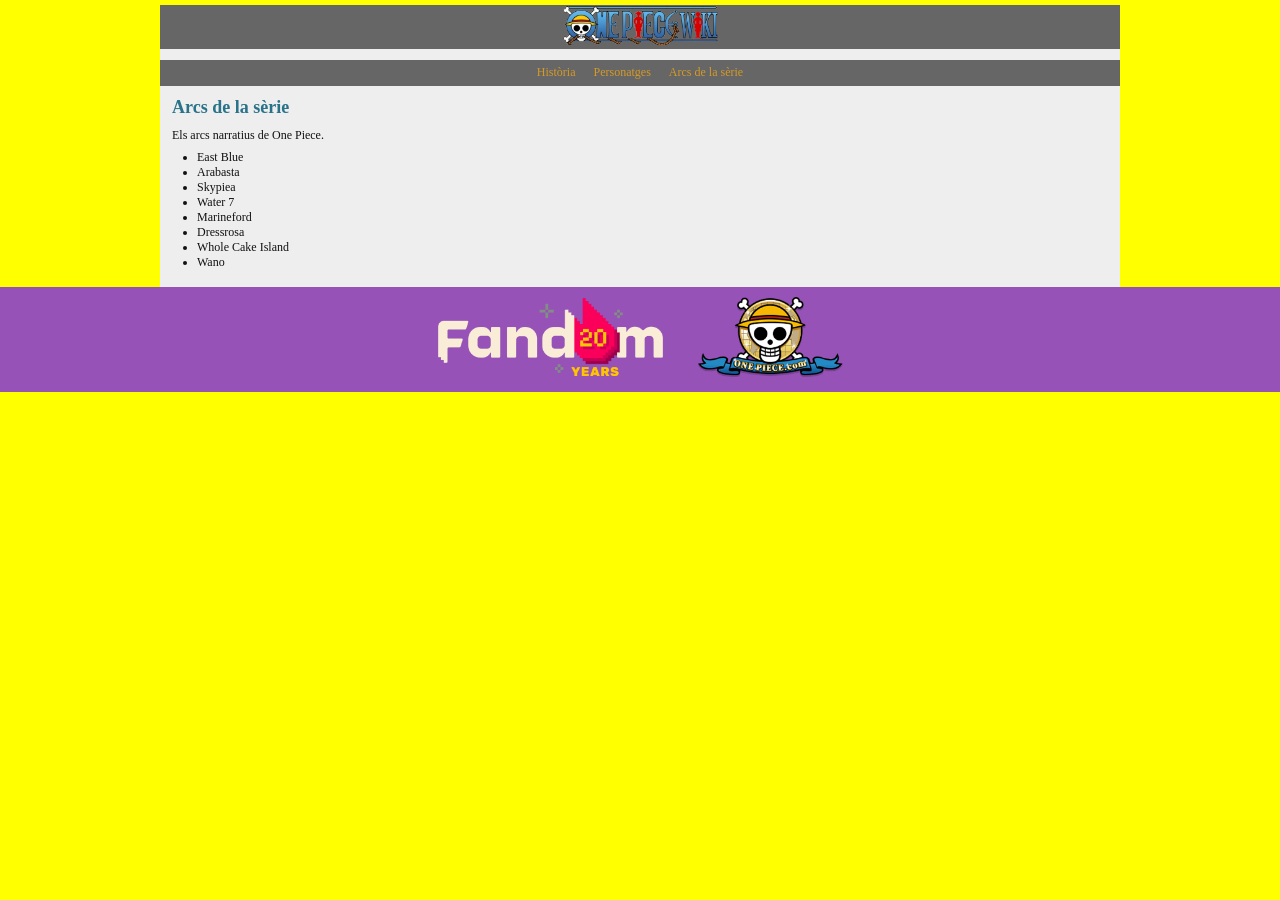
==== serie-llistat-arcs.html @ a12199d7 "Add files via upload" ====
<!doctype html><html lang="ca"><head><meta charset="utf-8"><meta name="viewport" content="width=device-width, initial-scale=1"><meta name="description" content="Arcs de la sèrie de One Piece"><meta name="author" content="Alumne"><meta name="keywords" content="One Piece, anime, història, personatges, arcs"><title>Arcs de la sèrie | One Piece</title><link rel="stylesheet" href="css/estils.css"></head><body><div class="pagina"><header><a href="serie-historia.html"><img src="img/Site-OnePiece_logo.webp" alt="One Piece Wiki"></a></header><nav><a href="serie-historia.html">Història</a><a href="serie-personatges.html">Personatges</a><a href="serie-llistat-arcs.html">Arcs de la sèrie</a></nav><main><h1>Arcs de la sèrie</h1><p>Els arcs narratius de One Piece.</p><ul><li>East Blue</li><li>Arabasta</li><li>Skypiea</li><li>Water 7</li><li>Marineford</li><li>Dressrosa</li><li>Whole Cake Island</li><li>Wano</li></ul></main></div><footer><a href="https://www.fandom.com/" target="_blank" rel="noopener"><img src="img/fandom20-footer-logo.webp" alt="Fandom"></a><a href="https://one-piece.com/index.html" target="_blank" rel="noopener"><img src="img/logo_onepiece.png" alt="One Piece"></a></footer></body></html>
---- css/estils.css ----
/* Colors i dimensions del model de l'activitat */
*{box-sizing:border-box}
body{margin:0;background:#ffff00;color:#111;font:12px Georgia,"Times New Roman",serif}
.pagina{width:79.2%;max-width:960px;margin:5px auto 0;background:#eee}
header{height:44px;background:#666;display:flex;align-items:center;justify-content:center}
header img{width:155px;max-height:43px;object-fit:contain}
nav{height:37px;border-top:11px solid #eee;background:#666;text-align:center;padding:5px 0}
nav a{margin:0 9px}
a{color:#d59a27;text-decoration:none}a:hover{color:#111;border:1px solid #111}
main{padding:10px 12px 9px}
h1{font-size:18px;color:#28728a;margin:1px 0 11px}
h3{font-size:13px;margin:11px 0 6px}
p{line-height:1.08;margin:8px 0;text-align:justify}
.introduccio p{font-weight:bold}
.data{border-top:1px solid #777;border-bottom:1px solid #777;padding:9px 0;margin:13px 0 5px}
.data img{height:12px;vertical-align:middle}
figure{margin:5px auto 10px;text-align:center}
.principal{display:block;width:54%;max-width:500px;height:auto;margin:auto}
.tweet{margin:9px 0 7px;width:330px;max-width:100%;min-height:0}
.tweet blockquote{background:white;padding:12px;border:1px solid #ddd;border-radius:10px}
.enllac{margin:8px 0}ul{padding-left:25px;margin:8px 0}
footer{background:#9652b7;display:flex;justify-content:center;align-items:center;gap:35px;min-height:105px;padding:8px}
footer img{max-width:225px;max-height:85px;object-fit:contain}
@media(max-width:650px){.pagina{width:95%}.principal{width:95%}nav a{margin:0 5px}footer img{max-width:130px}}

/* Publicació amb proporcions i posició equivalents a la captura del model. */
.tweet{width:328px;margin:9px 0 7px}.tweet-link{display:block;border:0}.tweet-link:hover{border:0}.tweet img{display:block;width:100%;height:auto}

/* Logo de capçalera i logo inferior del model */
header img{width:155px;height:auto;max-height:42px}
footer a:last-child img{width:145px;max-height:90px}
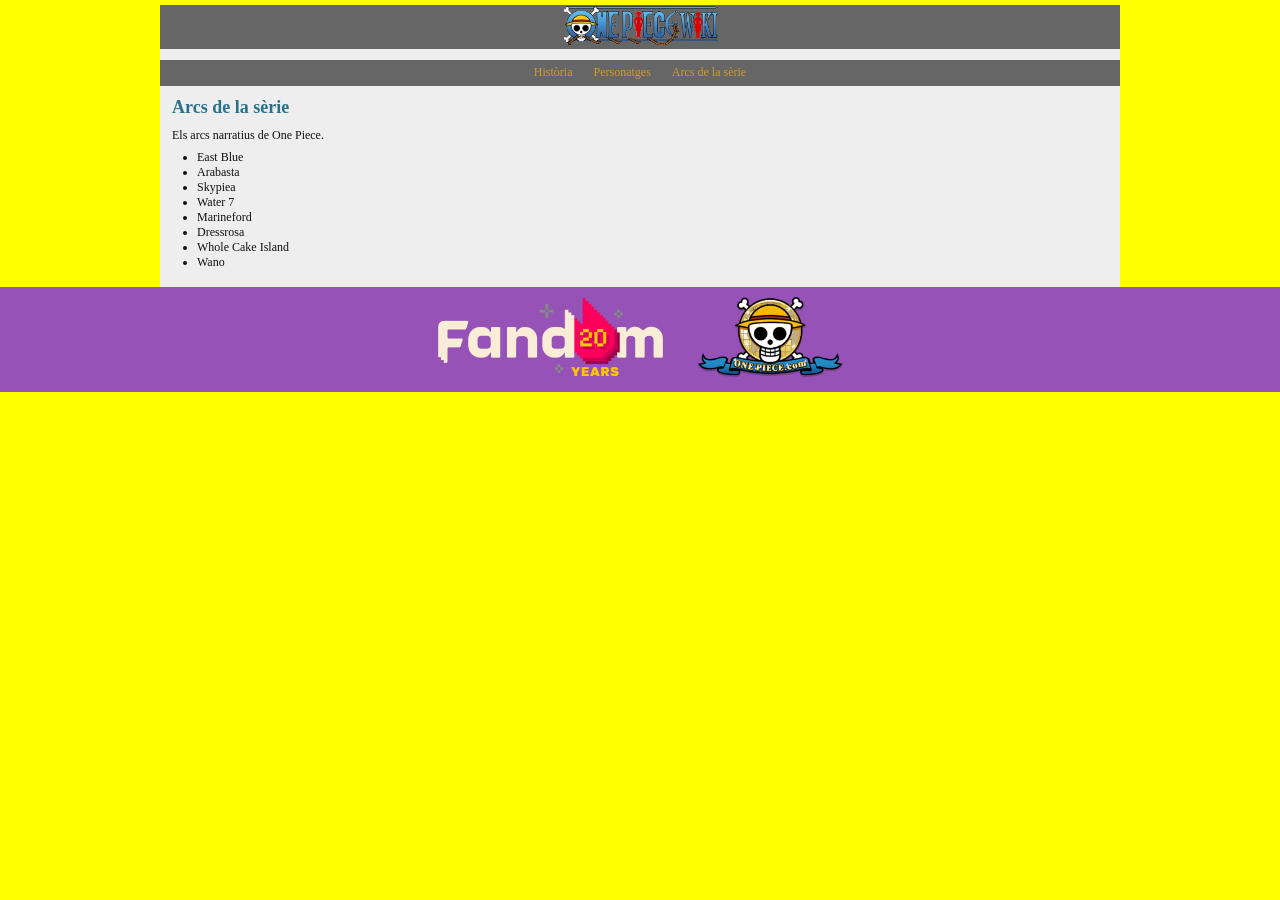
==== commit 4e8fa417: "Refactor HTML structure and add comments Formatted HTML structure and added comments for clarity." ====
--- a/serie-llistat-arcs.html
+++ b/serie-llistat-arcs.html
@@ -1 +1,74 @@
-<!doctype html><html lang="ca"><head><meta charset="utf-8"><meta name="viewport" content="width=device-width, initial-scale=1"><meta name="description" content="Arcs de la sèrie de One Piece"><meta name="author" content="Alumne"><meta name="keywords" content="One Piece, anime, història, personatges, arcs"><title>Arcs de la sèrie | One Piece</title><link rel="stylesheet" href="css/estils.css"></head><body><div class="pagina"><header><a href="serie-historia.html"><img src="img/Site-OnePiece_logo.webp" alt="One Piece Wiki"></a></header><nav><a href="serie-historia.html">Història</a><a href="serie-personatges.html">Personatges</a><a href="serie-llistat-arcs.html">Arcs de la sèrie</a></nav><main><h1>Arcs de la sèrie</h1><p>Els arcs narratius de One Piece.</p><ul><li>East Blue</li><li>Arabasta</li><li>Skypiea</li><li>Water 7</li><li>Marineford</li><li>Dressrosa</li><li>Whole Cake Island</li><li>Wano</li></ul></main></div><footer><a href="https://www.fandom.com/" target="_blank" rel="noopener"><img src="img/fandom20-footer-logo.webp" alt="Fandom"></a><a href="https://one-piece.com/index.html" target="_blank" rel="noopener"><img src="img/logo_onepiece.png" alt="One Piece"></a></footer></body></html>+
+<!doctype html>
+<html lang="ca">
+
+<head>
+    <meta charset="utf-8">
+    <meta name="viewport" content="width=device-width, initial-scale=1">
+    <meta name="description" content="Arcs de la sèrie de One Piece">
+    <meta name="author" content="Alumne">
+    <meta name="keywords" content="One Piece, anime, història, personatges, arcs">
+
+    <title>Arcs de la sèrie | One Piece</title>
+
+    <link rel="stylesheet" href="css/estils.css">
+</head>
+
+<body>
+
+    <div class="pagina">
+
+        <!-- CAPÇALERA -->
+        <header>
+            <a href="index.html">
+                <img src="img/Site-OnePiece_logo.webp" alt="One Piece Wiki">
+            </a>
+        </header>
+
+        <!-- MENÚ DE NAVEGACIÓ -->
+        <nav>
+            <a href="index.html">Història</a>
+            <a href="serie-personatges.html">Personatges</a>
+            <a href="serie-llistat-arcs.html">Arcs de la sèrie</a>
+        </nav>
+
+        <!-- CONTINGUT PRINCIPAL -->
+        <main>
+
+            <h1>Arcs de la sèrie</h1>
+
+            <p>Els arcs narratius de One Piece.</p>
+
+            <ul>
+                <li>East Blue</li>
+                <li>Arabasta</li>
+                <li>Skypiea</li>
+                <li>Water 7</li>
+                <li>Marineford</li>
+                <li>Dressrosa</li>
+                <li>Whole Cake Island</li>
+                <li>Wano</li>
+            </ul>
+
+        </main>
+
+    </div>
+
+    <!-- PEU DE PÀGINA -->
+    <footer>
+        <a href="https://www.fandom.com/"
+           target="_blank"
+           rel="noopener">
+            <img src="img/fandom20-footer-logo.webp" alt="Fandom">
+        </a>
+
+        <a href="https://one-piece.com/index.html"
+           target="_blank"
+           rel="noopener">
+            <img src="img/logo_onepiece.png" alt="One Piece">
+        </a>
+    </footer>
+
+</body>
+
+</html>
